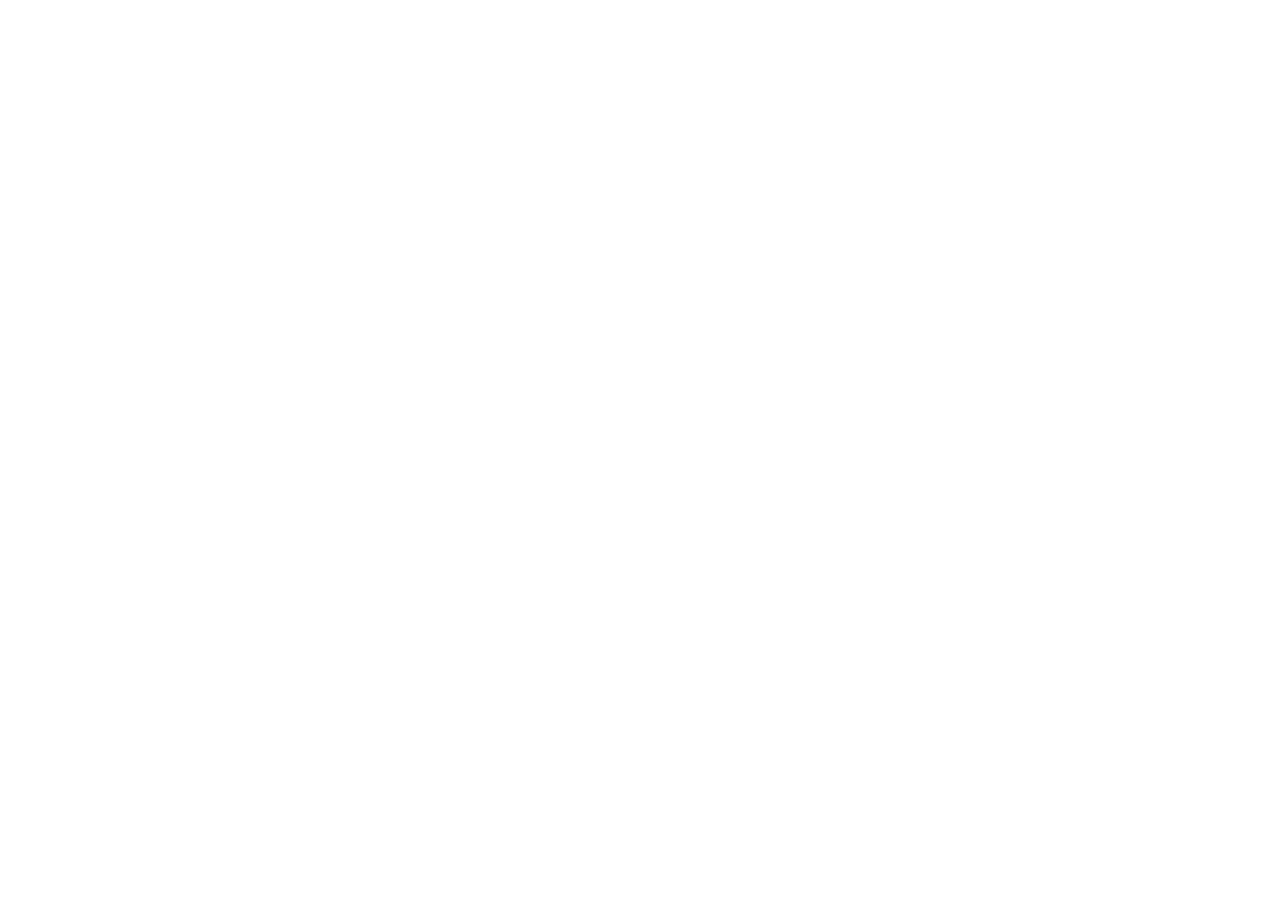
==== Index.html @ 0d16bbde "Creacion de Index" ====
<!DOCTYPE html>
<html lang="en">
<head>
    <meta charset="UTF-8">
    <meta http-equiv="X-UA-Compatible" content="IE=edge">
    <meta name="viewport" content="width=device-width, initial-scale=1.0">
    <title>Index</title>
</head>
<body>
    
</body>
</html>
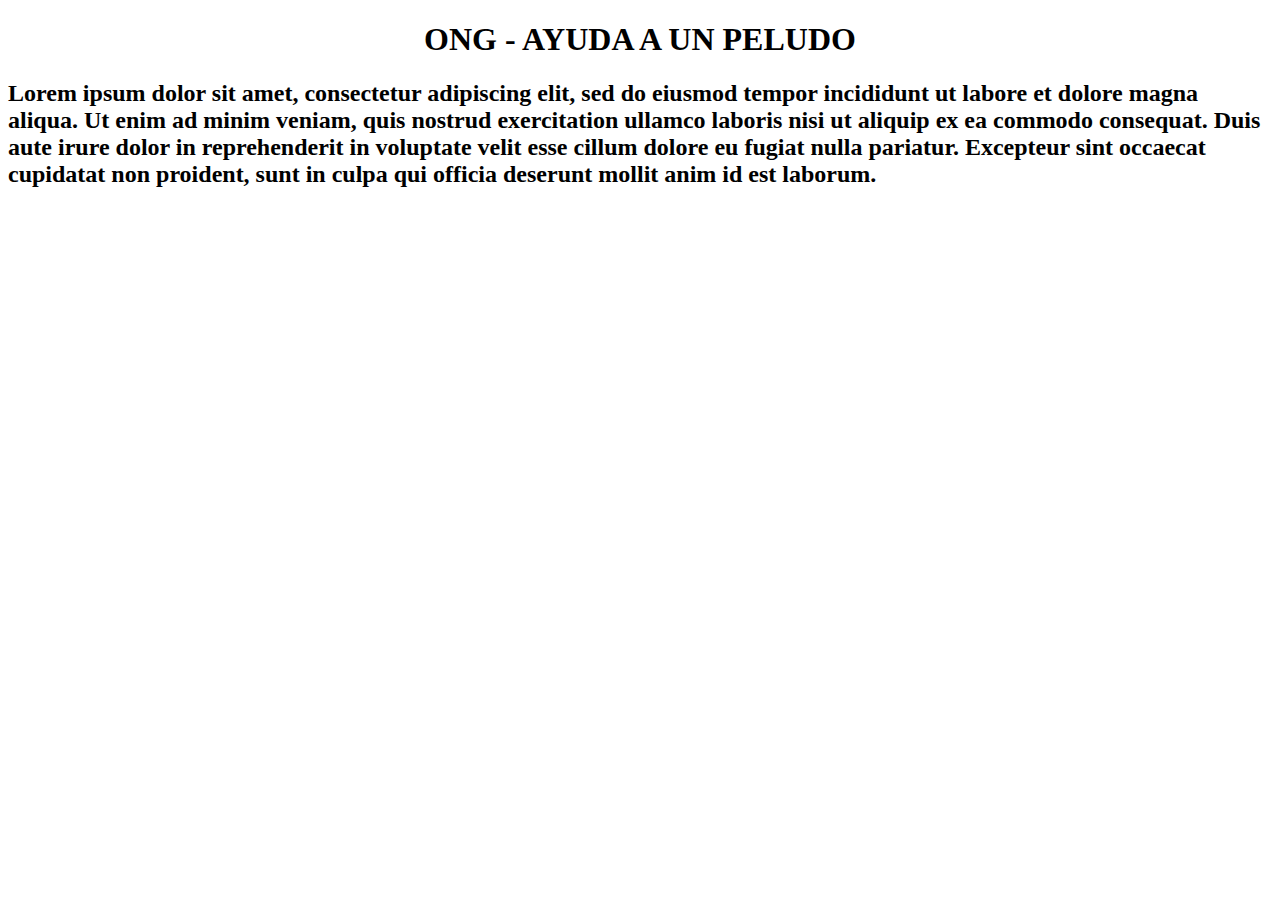
==== commit 5b48a49a: "Nuevos html" ====
--- a/Index.html
+++ b/Index.html
@@ -6,6 +6,8 @@
     <meta name="viewport" content="width=device-width, initial-scale=1.0">
     <title>Index</title>
 </head>
+    <h1><center>ONG - AYUDA A UN PELUDO</center><h1>
+    <h2>Lorem ipsum dolor sit amet, consectetur adipiscing elit, sed do eiusmod tempor incididunt ut labore et dolore magna aliqua. Ut enim ad minim veniam, quis nostrud exercitation ullamco laboris nisi ut aliquip ex ea commodo consequat. Duis aute irure dolor in reprehenderit in voluptate velit esse cillum dolore eu fugiat nulla pariatur. Excepteur sint occaecat cupidatat non proident, sunt in culpa qui officia deserunt mollit anim id est laborum.<h2>
 <body>
     
 </body>
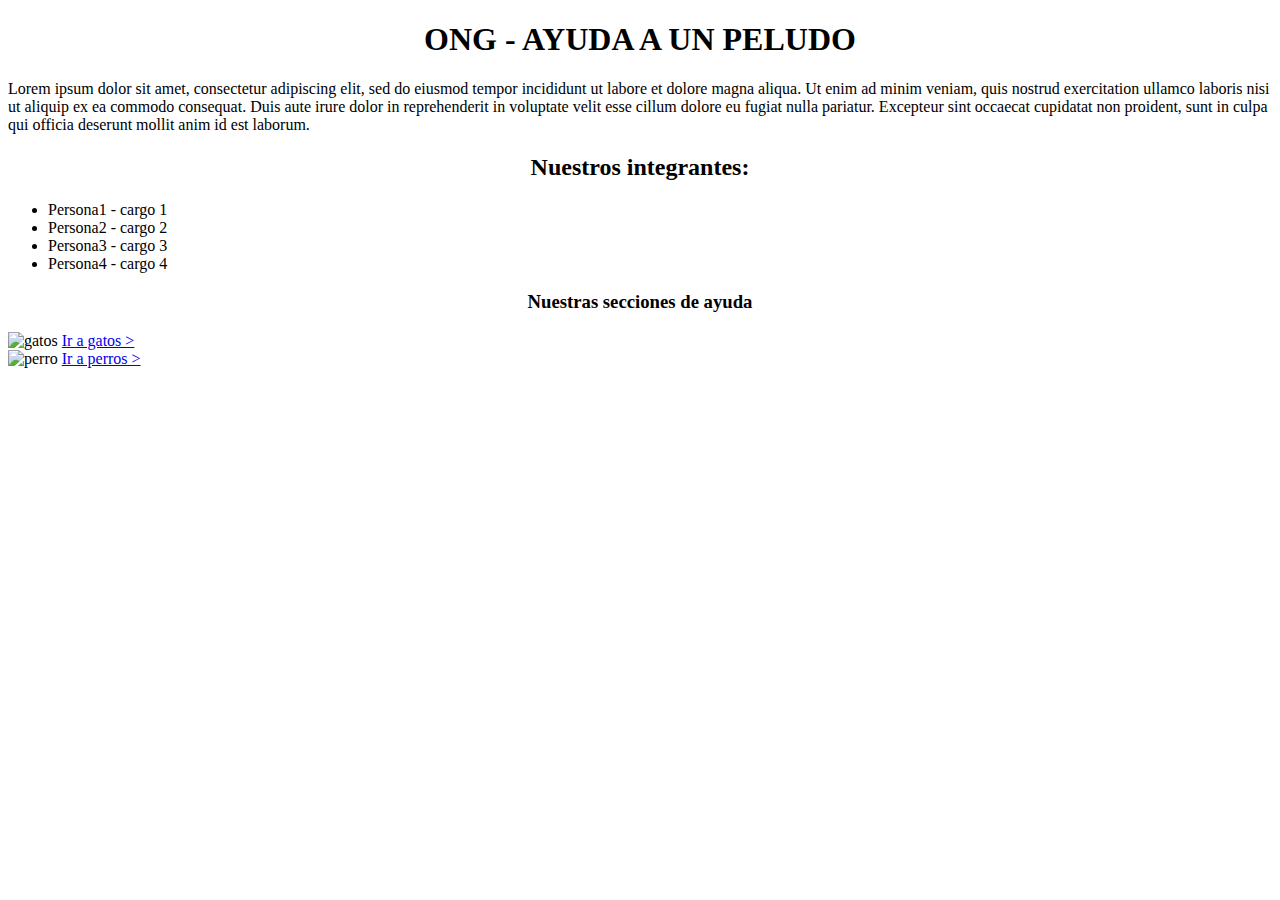
==== commit 4bbbdd21: "Actualizaciones 3.0" ====
--- a/Index.html
+++ b/Index.html
@@ -4,11 +4,35 @@
     <meta charset="UTF-8">
     <meta http-equiv="X-UA-Compatible" content="IE=edge">
     <meta name="viewport" content="width=device-width, initial-scale=1.0">
-    <title>Index</title>
+    <title>Ayuda a un peludo</title>
 </head>
-    <h1><center>ONG - AYUDA A UN PELUDO</center><h1>
-    <h2>Lorem ipsum dolor sit amet, consectetur adipiscing elit, sed do eiusmod tempor incididunt ut labore et dolore magna aliqua. Ut enim ad minim veniam, quis nostrud exercitation ullamco laboris nisi ut aliquip ex ea commodo consequat. Duis aute irure dolor in reprehenderit in voluptate velit esse cillum dolore eu fugiat nulla pariatur. Excepteur sint occaecat cupidatat non proident, sunt in culpa qui officia deserunt mollit anim id est laborum.<h2>
+
 <body>
+    <h1 align = "center" > ONG - AYUDA A UN PELUDO </h1>
+
+    <text>Lorem ipsum dolor sit amet, consectetur adipiscing elit, sed do eiusmod tempor incididunt ut labore et dolore magna aliqua. Ut enim ad minim veniam, quis nostrud exercitation ullamco laboris nisi ut aliquip ex ea commodo consequat. Duis aute irure dolor in reprehenderit in voluptate velit esse cillum dolore eu fugiat nulla pariatur. Excepteur sint occaecat cupidatat non proident, sunt in culpa qui officia deserunt mollit anim id est laborum.</text>
+
+    <h2 align = "center" > Nuestros integrantes:</h2>
+
+    <ul> 
+        <li>Persona1 - cargo 1</li>
+        <li>Persona2 - cargo 2</li>
+        <li>Persona3 - cargo 3</li>
+        <li>Persona4 - cargo 4</li>    
+        
     
+    </ul>
+
+    <div><h3 align = "center" > Nuestras secciones de ayuda</h3></div>
+    <div>
+        <img src="https://cloudfront-us-east-1.images.arcpublishing.com/semana/2UPHCHW4VFGQPCUTKLT3QNJFIY.jpg" alt = "gatos" width="300" height="200">
+        <a href="Gatos.html">Ir a gatos ></a>
+    </div>
+    <div>
+        <img src="https://static.t13.cl/images/original/2019/11/1574186166-perritos.jpg" alt="perro"height="200" width="300"> 
+        <a href="Perros.html"> Ir a perros ></a>
+    </div>
+    
+
 </body>
 </html>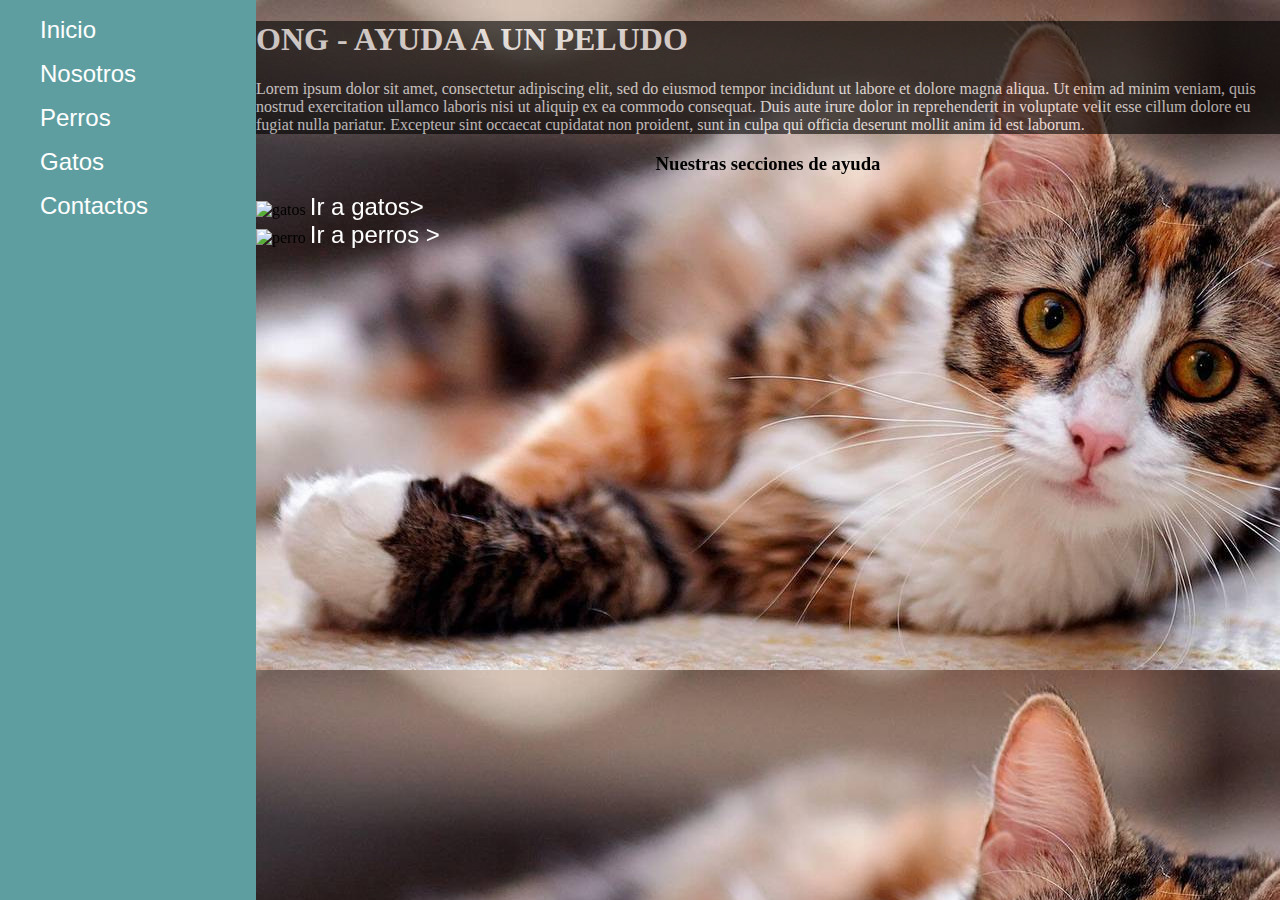
==== commit 9d99c72b: "Actualización CSS" ====
--- a/Index.html
+++ b/Index.html
@@ -4,35 +4,50 @@
     <meta charset="UTF-8">
     <meta http-equiv="X-UA-Compatible" content="IE=edge">
     <meta name="viewport" content="width=device-width, initial-scale=1.0">
+    <link rel="stylesheet" href="./style.css">
     <title>Ayuda a un peludo</title>
-</head>
+</head> 
 
 <body>
-    <h1 align = "center" > ONG - AYUDA A UN PELUDO </h1>
 
-    <text>Lorem ipsum dolor sit amet, consectetur adipiscing elit, sed do eiusmod tempor incididunt ut labore et dolore magna aliqua. Ut enim ad minim veniam, quis nostrud exercitation ullamco laboris nisi ut aliquip ex ea commodo consequat. Duis aute irure dolor in reprehenderit in voluptate velit esse cillum dolore eu fugiat nulla pariatur. Excepteur sint occaecat cupidatat non proident, sunt in culpa qui officia deserunt mollit anim id est laborum.</text>
+    <div class="Barra_lateral">
+        <div class= "logo">        
+            <ul class="menutxt">
+            <div class = "plateral">
+                <p><a href="Inicio.html"> Inicio</a></p>
+            </div>
+            <div class = "plateral">
+                <p><a href="Nosotros.html"> Nosotros</a></p>
+            </div>
+            <div class="plateral">
+                <p><a href="Perros.html"> Perros</a></p>
+            </div>
+            <div  class="plateral">
+                <p><a href="Gatos.html"> Gatos</a></p> 
+            </div>
+            <div  class="plateral">
+                <p><a href="Contactos.html"> Contactos</a></p>   </div>      
+            </ul>
+        </div>
+    
+    </div> 
+    <div class = "main">
+        <div class = "tituloIndex">
+            <h1> ONG - AYUDA A UN PELUDO </h1>
+            <text>Lorem ipsum dolor sit amet, consectetur adipiscing elit, sed do eiusmod tempor incididunt ut labore et dolore magna aliqua. Ut enim ad minim veniam, quis nostrud exercitation ullamco laboris nisi ut aliquip ex ea commodo consequat. Duis aute irure dolor in reprehenderit in voluptate velit esse cillum dolore eu fugiat nulla pariatur. Excepteur sint occaecat cupidatat non proident, sunt in culpa qui officia deserunt mollit anim id est laborum.</text>
+        </div>
 
-    <h2 align = "center" > Nuestros integrantes:</h2>
+        <div><h3 align = "center" > Nuestras secciones de ayuda</h3></div>
 
-    <ul> 
-        <li>Persona1 - cargo 1</li>
-        <li>Persona2 - cargo 2</li>
-        <li>Persona3 - cargo 3</li>
-        <li>Persona4 - cargo 4</li>    
-        
-    
-    </ul>
-
-    <div><h3 align = "center" > Nuestras secciones de ayuda</h3></div>
-    <div>
-        <img src="https://cloudfront-us-east-1.images.arcpublishing.com/semana/2UPHCHW4VFGQPCUTKLT3QNJFIY.jpg" alt = "gatos" width="300" height="200">
-        <a href="Gatos.html">Ir a gatos ></a>
+        <div>
+                <img src="https://cloudfront-us-east-1.images.arcpublishing.com/semana/2UPHCHW4VFGQPCUTKLT3QNJFIY.jpg" alt = "gatos" width="300" height="200">
+                <a href="Gatos.html"> Ir a gatos></a>
+        </div>
+        <div>
+            <img src="https://static.t13.cl/images/original/2019/11/1574186166-perritos.jpg" alt="perro"height="200" width="300"> 
+            <a href="Perros.html"> Ir a perros ></a>
+        </div>
     </div>
-    <div>
-        <img src="https://static.t13.cl/images/original/2019/11/1574186166-perritos.jpg" alt="perro"height="200" width="300"> 
-        <a href="Perros.html"> Ir a perros ></a>
-    </div>
-    
 
 </body>
 </html>--- a/style.css
+++ b/style.css
@@ -0,0 +1,82 @@
+.Barra_lateral{
+    position: absolute;
+    width: 20%;
+    height: 100%;
+    background-color: cadetblue;
+    top: 0;
+    left: 0;
+}
+
+
+
+a {
+    font-size: x-large;
+    font-family: sans-serif;
+    color: #FFFFFF;
+    text-decoration: none;
+    top: 0;
+    left: 0;
+}
+
+
+a:hover{
+    font-family: cursive;
+    color: blue;
+}
+
+.main{
+    position: fixed;
+    width: 80%;
+    height: 100%;
+    margin-left: 20%;
+    top: 0;
+    left:0;
+    background: url(./GATO.jpg);
+
+}
+
+.perros{
+    position: absolute;
+    background-color: skyblue;
+    width: 100%;
+    height: 100%;
+
+}
+.tituloperro{
+    text-align: center;
+}
+
+.gatos{
+    position: absolute;
+    background-color: skyblue;
+    width: 100%;
+    height: 100%;
+    top: 0;
+    left: 0;
+}
+
+.tituloIndex{
+    width: 100%;
+    background-color: black;
+    opacity: 0.6;
+    
+}
+
+h1{
+    color: white;
+}
+h3{
+    height:"300";
+    width:"500";
+}
+text{
+    color: white;
+}
+
+.plateral:hover{
+    background-color: white;
+    opacity: 0.5;
+    left: 0;
+    top: 0;
+}
+
